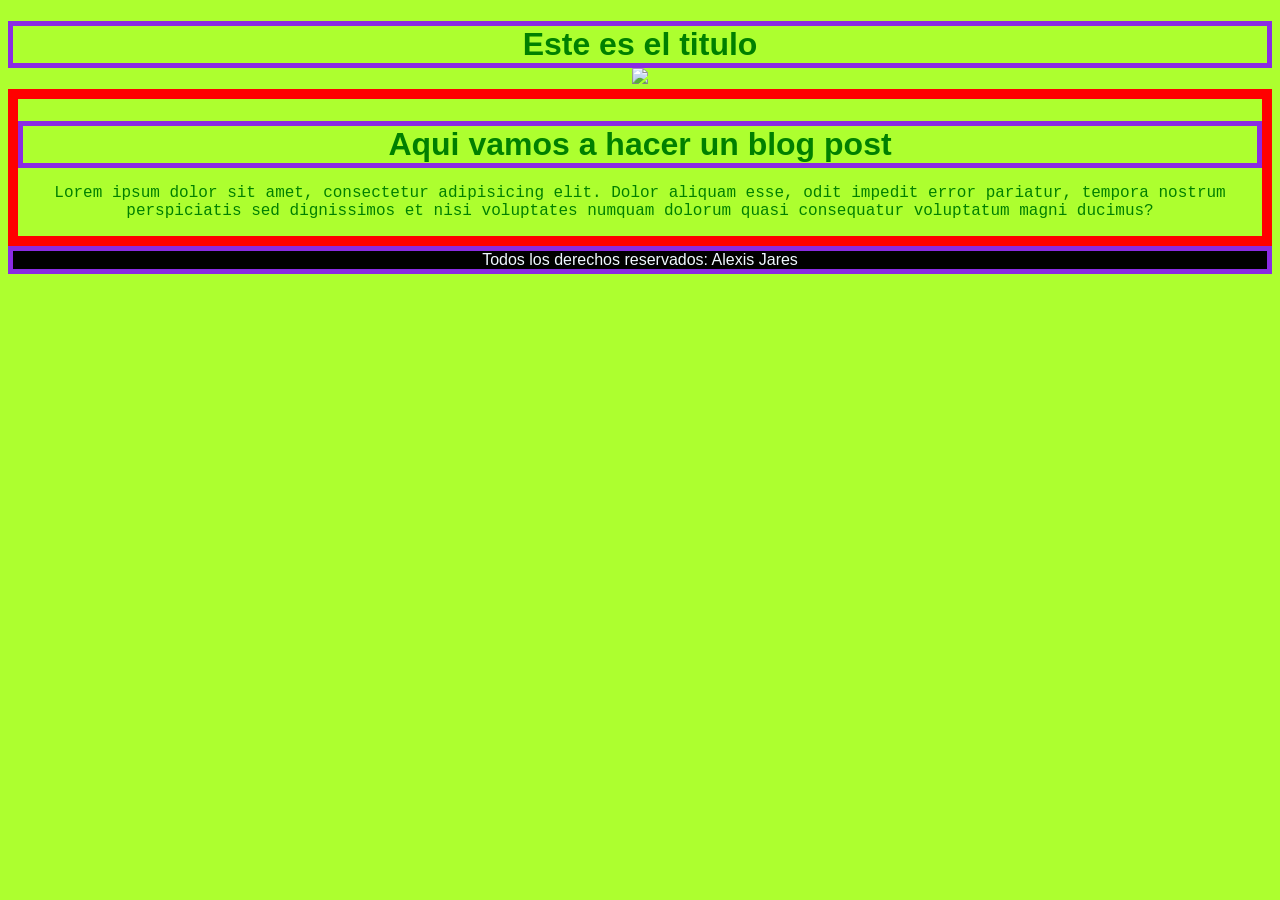
==== index.html @ 2f0e4293 "Cambio de blogpost a index.html" ====
<!DOCTYPE html>
<html lang="en">
<head>
    <meta charset="UTF-8">
    <link rel="stylesheet" href="./css/estilos.css">
    <title>blogpost</title>
</head>
<body>
    <h1>Este es el titulo</h1>
    <img height="500px" src="https://i.imgur.com/zKNaPSU.jpeg">
    <div class="cont">
        <h1>Aqui vamos a hacer un blog post</h1>
        <p>Lorem ipsum dolor sit amet, consectetur adipisicing elit. Dolor aliquam esse, odit impedit error pariatur, tempora nostrum perspiciatis sed dignissimos et nisi voluptates numquam dolorum quasi consequatur voluptatum magni ducimus?</p>
    </div>
    <footer>Todos los derechos reservados: Alexis Jares</footer>
</body>
</html>
---- css/estilos.css ----
h1{
    border: 5px solid blueviolet;
    font-family: Arial;
    margin-bottom: 0px;
}
body{
    color: green;
    text-align: center;
    font-family: 'Courier New', Courier, monospace;
    background-color: greenyellow;
}
.cont{
    border: 10px solid red;
}
footer{
    font-family: Arial;
    color: aliceblue;
    border: 5px solid blueviolet;
    background-color: black;
}
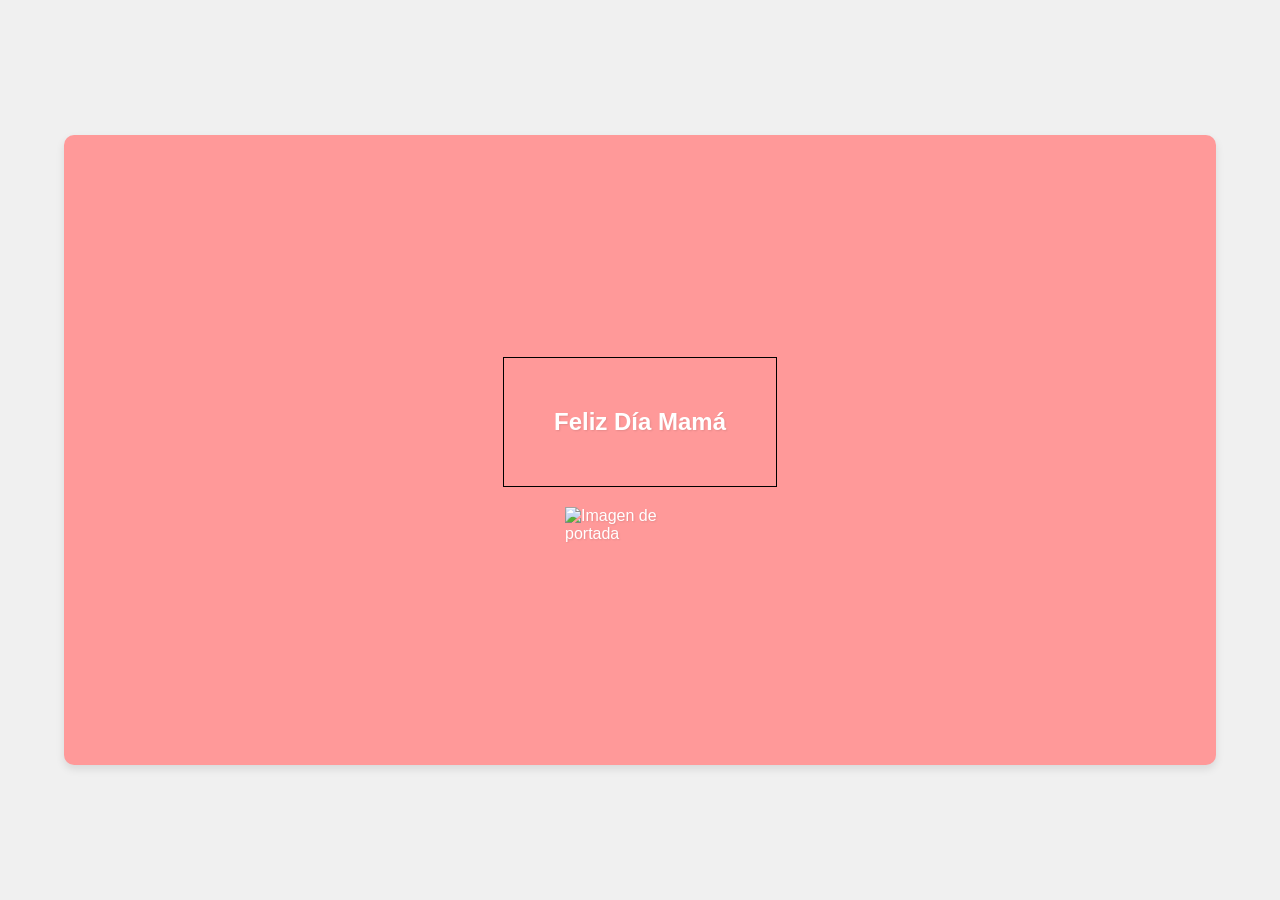
==== commit 070370b9: "ADDED: page for moms day" ====
--- a/index.html
+++ b/index.html
@@ -1,17 +1,305 @@
 <!DOCTYPE html>
-<html lang="en">
+<html lang="es">
 <head>
     <meta charset="UTF-8">
-    <link rel="stylesheet" href="./css/estilos.css">
-    <title>blogpost</title>
+    <meta name="viewport" content="width=device-width, initial-scale=1.0">
+    <title>Feliz Día Mamá</title>
+    <style>
+        * {
+            margin: 0;
+            padding: 0;
+            box-sizing: border-box;
+        }
+        body {
+            font-family: Arial, sans-serif;
+            display: flex;
+            justify-content: center;
+            align-items: center;
+            min-height: 100vh;
+            background-color: #f0f0f0;
+        }
+        .card {
+            width: 90vw;
+            height: 70vh;
+            perspective: 1000px;
+            cursor: pointer;
+        }
+        .card-inner {
+            width: 100%;
+            height: 100%;
+            position: relative;
+            transform-style: preserve-3d;
+            transition: transform 0.5s;
+        }
+        .card.open .card-inner {
+            transform: rotateY(180deg);
+        }
+        .card-front, .card-back {
+            position: absolute;
+            width: 100%;
+            height: 100%;
+            backface-visibility: hidden;
+            display: flex;
+            flex-direction: column;
+            justify-content: center;
+            align-items: center;
+            border-radius: 10px;
+            box-shadow: 0 4px 8px rgba(0,0,0,0.1);
+        }
+        .card-front {
+            background-color: #ff9999;
+            color: #fff;
+            text-shadow: 1px 1px 2px rgba(0,0,0,0.1);
+        }
+        .card-front h1 {
+	    border:1px black solid;
+	    padding: 50px 50px;
+            font-size: 24px;
+            font-weight: bold;
+            margin-bottom: 20px;
+        }
+        .card-front img {
+            max-width: 150px;
+            max-height: 150px;
+        }
+        .card-back {
+            background-color: #fff;
+            transform: rotateY(180deg);
+            overflow: hidden;
+        }
+        .carousel {
+            width: 100%;
+            height: 100%;
+            display: flex;
+            transition: transform 0.5s ease;
+        }
+        .carousel-item {
+            min-width: 100%;
+            height: 100%;
+            display: flex;
+            flex-direction: column;
+            justify-content: center;
+            align-items: center;
+            text-align: center;
+            padding: 20px;
+            position: relative;
+        }
+        .carousel-item img {
+            width: 200px;
+            height: 200px;
+            object-fit: cover;
+            border-radius: 50%;
+            margin-bottom: 20px;
+            box-shadow: 0 2px 4px rgba(0,0,0,0.1);
+        }
+        .carousel-item p {
+            font-size: 18px;
+            color: #333;
+            margin-bottom: 10px;
+        }
+        .final-message {
+            font-size: 24px;
+            font-weight: bold;
+            color: #ff6666;
+        }
+        .nav-dots {
+            position: absolute;
+            bottom: 10px;
+            left: 0;
+            right: 0;
+            display: flex;
+            justify-content: center;
+            gap: 10px;
+        }
+        .nav-dot {
+            width: 10px;
+            height: 10px;
+            border-radius: 50%;
+            background-color: #ccc;
+            transition: background-color 0.3s;
+        }
+        .nav-dot.active {
+            background-color: #ff6666;
+        }
+        .confetti {
+            position: absolute;
+            width: 10px;
+            height: 10px;
+            background-color: #f0f;
+            opacity: 0;
+        }
+        @keyframes confetti-fall {
+            0% {
+                transform: translateY(-100%) rotate(0deg);
+                opacity: 1;
+            }
+            100% {
+                transform: translateY(100vh) rotate(720deg);
+                opacity: 0;
+            }
+        }
+        .restart-button {
+            position: absolute;
+            bottom: 20px;
+            right: 20px;
+            background-color: #ff6666;
+            color: white;
+            border: none;
+            border-radius: 50%;
+            width: 40px;
+            height: 40px;
+            font-size: 20px;
+            cursor: pointer;
+            display: flex;
+            justify-content: center;
+            align-items: center;
+            box-shadow: 0 2px 4px rgba(0,0,0,0.2);
+        }
+    </style>
 </head>
 <body>
-    <h1>Este es el titulo</h1>
-    <img height="500px" src="https://i.imgur.com/zKNaPSU.jpeg">
-    <div class="cont">
-        <h1>Aqui vamos a hacer un blog post</h1>
-        <p>Lorem ipsum dolor sit amet, consectetur adipisicing elit. Dolor aliquam esse, odit impedit error pariatur, tempora nostrum perspiciatis sed dignissimos et nisi voluptates numquam dolorum quasi consequatur voluptatum magni ducimus?</p>
+    <div class="card">
+        <div class="card-inner">
+            <div class="card-front">
+                <h1>Feliz Día Mamá</h1>
+                <img src="https://images.vexels.com/content/290157/preview/flowers-leaves-line-art-84eeb2.png" alt="Imagen de portada">
+            </div>
+            <div class="card-back">
+                <div class="carousel">
+                    <div class="carousel-item">
+                        <img src="https://scontent.ffdo1-1.fna.fbcdn.net/v/t1.6435-9/116367553_3373019846088746_2342531932236627058_n.jpg?_nc_cat=100&ccb=1-7&_nc_sid=7b2446&_nc_eui2=AeHAjvzFdO_ftqh7B4ItBLZXwjscnnx7tt3COxyefHu23eezK4fKL7OdHv3Zatg1xtLaQuIk0RqVB2dhg77Fi0pa&_nc_ohc=5UyQPUqg88YQ7kNvgExU65B&_nc_ht=scontent.ffdo1-1.fna&_nc_gid=Asu7sZRcYfMekEhcsX6ZnxM&oh=00_AYAmfWK0F27bTgStA3Nu8CXGcR0ESF6zLoZWuMGrSrah_A&oe=673A3AAA" alt="Imagen 1">
+                        <p>Gracias por tu amor incondicional</p>
+                    </div>
+                    <div class="carousel-item">
+                        <img src="https://scontent.ffdo1-1.fna.fbcdn.net/v/t1.6435-9/75543652_2727113180679419_7823622678756982784_n.jpg?_nc_cat=110&ccb=1-7&_nc_sid=7b2446&_nc_eui2=AeENKRTPRRDiPLzZ00N_qmTrIaWj7XgF_3khpaPteAX_eZ0pLLCW-rNZAWXebg9gqsTlyhgdpL01FS3nZb5HDBx6&_nc_ohc=ylyu9hBm7B4Q7kNvgFIq6K0&_nc_ht=scontent.ffdo1-1.fna&_nc_gid=ASCGyYLSMD-5sdss9o22YcD&oh=00_AYCypXw8Sv24OLv2PdLFiPHLa9koFciXO5wsgj3BjJzTgQ&oe=673A2930" alt="Imagen 2">
+                        <p>Eres nuestro ejemplo a seguir</p>
+                    </div>
+                    <div class="carousel-item">
+                        <img src="https://scontent.ffdo1-1.fna.fbcdn.net/v/t1.6435-9/72681433_2719006704823400_5422008251099119616_n.jpg?_nc_cat=104&ccb=1-7&_nc_sid=7b2446&_nc_eui2=AeEG2cK3Ki4Fo7QfCKi8bBz1O57aebvu1p87ntp5u-7Wn7pJl4-33p9xNzS5QC-VEGki_wqm5MjyPjkqC3wcA4N4&_nc_ohc=mFUwyUMfJwgQ7kNvgHuJcMi&_nc_ht=scontent.ffdo1-1.fna&_nc_gid=AqYczyplVGPeu4xD5iXw9UV&oh=00_AYBzOp-_Yg-mtPbUZWmCsya_GRCH5IU_paqj3mYzW-A2Mg&oe=673A22D6" alt="Imagen 3">
+                        <p>Tu fortaleza nos inspira cada día</p>
+                    </div>
+                    <div class="carousel-item">
+			<img src="https://scontent.ffdo1-1.fna.fbcdn.net/v/t39.30808-6/361584471_6713365765387454_1974374504996851225_n.jpg?_nc_cat=105&ccb=1-7&_nc_sid=cc71e4&_nc_eui2=AeGmE-ksk7lXf1DSNiR4zX1CNIP0t4Ur61U0g_S3hSvrVbQ5Xr6tblCdBMAWNc2fEWBo79DMO5WTqHADVnEK9u3M&_nc_ohc=7iLnkJEJGk8Q7kNvgGWLr-Y&_nc_ht=scontent.ffdo1-1.fna&_nc_gid=A-yGi7qxLVuuk8enQImlbla&oh=00_AYDgSeXzPh_blTH3rW8BQHQbMj4vUBWGIum4G1_HLRpoJQ&oe=67186AF3" alt="Imagen 3">
+                        <p class="final-message">Te amamos mamá,<br>gracias por todo</p>
+                    </div>
+                </div>
+                <div class="nav-dots"></div>
+                <button class="restart-button" style="display: none;">↺</button>
+            </div>
+        </div>
     </div>
-    <footer>Todos los derechos reservados: Alexis Jares</footer>
+
+    <script>
+        const card = document.querySelector('.card');
+        const carousel = document.querySelector('.carousel');
+        const items = document.querySelectorAll('.carousel-item');
+        const navDots = document.querySelector('.nav-dots');
+        const restartButton = document.querySelector('.restart-button');
+        let currentIndex = 0;
+        let isLastSlide = false;
+
+        // Crear puntos de navegación
+        items.forEach((_, index) => {
+            const dot = document.createElement('div');
+            dot.classList.add('nav-dot');
+            if (index === 0) dot.classList.add('active');
+            navDots.appendChild(dot);
+        });
+
+        const dots = document.querySelectorAll('.nav-dot');
+
+        card.addEventListener('click', () => {
+            card.classList.toggle('open');
+        });
+
+        function showSlide(index) {
+            carousel.style.transform = `translateX(-${index * 100}%)`;
+            dots.forEach((dot, i) => {
+                dot.classList.toggle('active', i === index);
+            });
+            isLastSlide = index === items.length - 1;
+            if (isLastSlide) {
+                createConfetti();
+                restartButton.style.display = 'flex';
+            } else {
+                restartButton.style.display = 'none';
+            }
+        }
+
+        function nextSlide() {
+            if (!isLastSlide) {
+                currentIndex = (currentIndex + 1) % items.length;
+                showSlide(currentIndex);
+            }
+        }
+
+        // Cambiar slide cada 5 segundos para la primera imagen y 3 segundos para las demás
+        let slideInterval = setInterval(() => {
+            if (card.classList.contains('open') && !isLastSlide) {
+                if (currentIndex === 0) {
+                    setTimeout(() => {
+                        nextSlide();
+                    }, 1000);
+                } else {
+                    nextSlide();
+                }
+            }
+        }, 4000);
+
+        // Permitir deslizar para cambiar slides
+        let startX;
+        carousel.addEventListener('touchstart', (e) => {
+            startX = e.touches[0].clientX;
+        });
+
+        carousel.addEventListener('touchend', (e) => {
+            const diffX = startX - e.changedTouches[0].clientX;
+            if (Math.abs(diffX) > 50) {
+                if (diffX > 0) {
+                    nextSlide();
+                } else if (currentIndex > 0) {
+                    currentIndex--;
+                    showSlide(currentIndex);
+                }
+            }
+        });
+
+        function createConfetti() {
+            const confettiCount = 50;
+            const colors = ['#ff0000', '#00ff00', '#0000ff', '#ffff00', '#ff00ff', '#00ffff'];
+
+            for (let i = 0; i < confettiCount; i++) {
+                const confetti = document.createElement('div');
+                confetti.classList.add('confetti');
+                confetti.style.left = `${Math.random() * 100}%`;
+                confetti.style.backgroundColor = colors[Math.floor(Math.random() * colors.length)];
+                confetti.style.animation = `confetti-fall ${1 + Math.random() * 2}s linear`;
+                card.appendChild(confetti);
+
+                confetti.addEventListener('animationend', () => {
+                    confetti.remove();
+                });
+            }
+        }
+
+        restartButton.addEventListener('click', (e) => {
+            e.stopPropagation();
+            currentIndex = 0;
+            isLastSlide = false;
+            showSlide(currentIndex);
+            clearInterval(slideInterval);
+            slideInterval = setInterval(() => {
+                if (card.classList.contains('open') && !isLastSlide) {
+                    if (currentIndex === 0) {
+                        setTimeout(() => {
+                            nextSlide();
+                        }, 1000);
+                    } else {
+                        nextSlide();
+                    }
+                }
+            }, 1000);
+        });
+    </script>
 </body>
-</html>
+</html>
